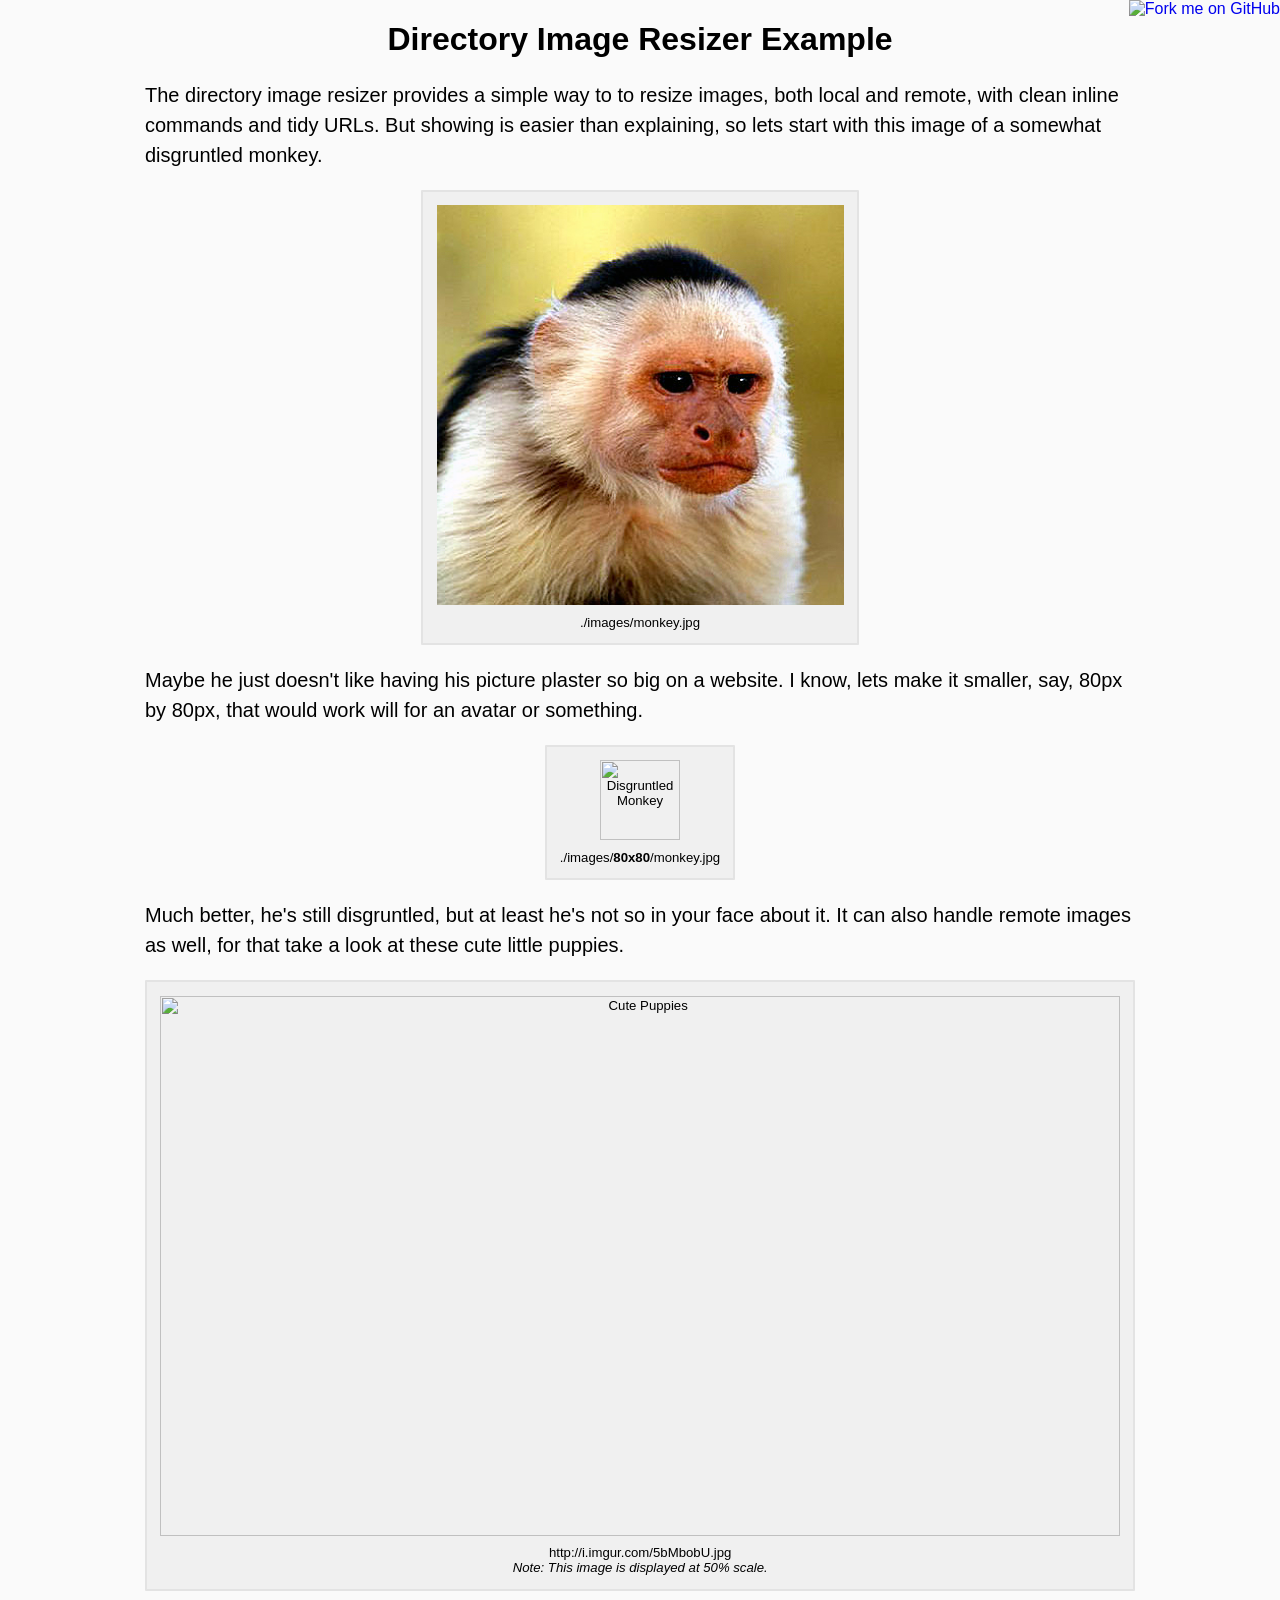
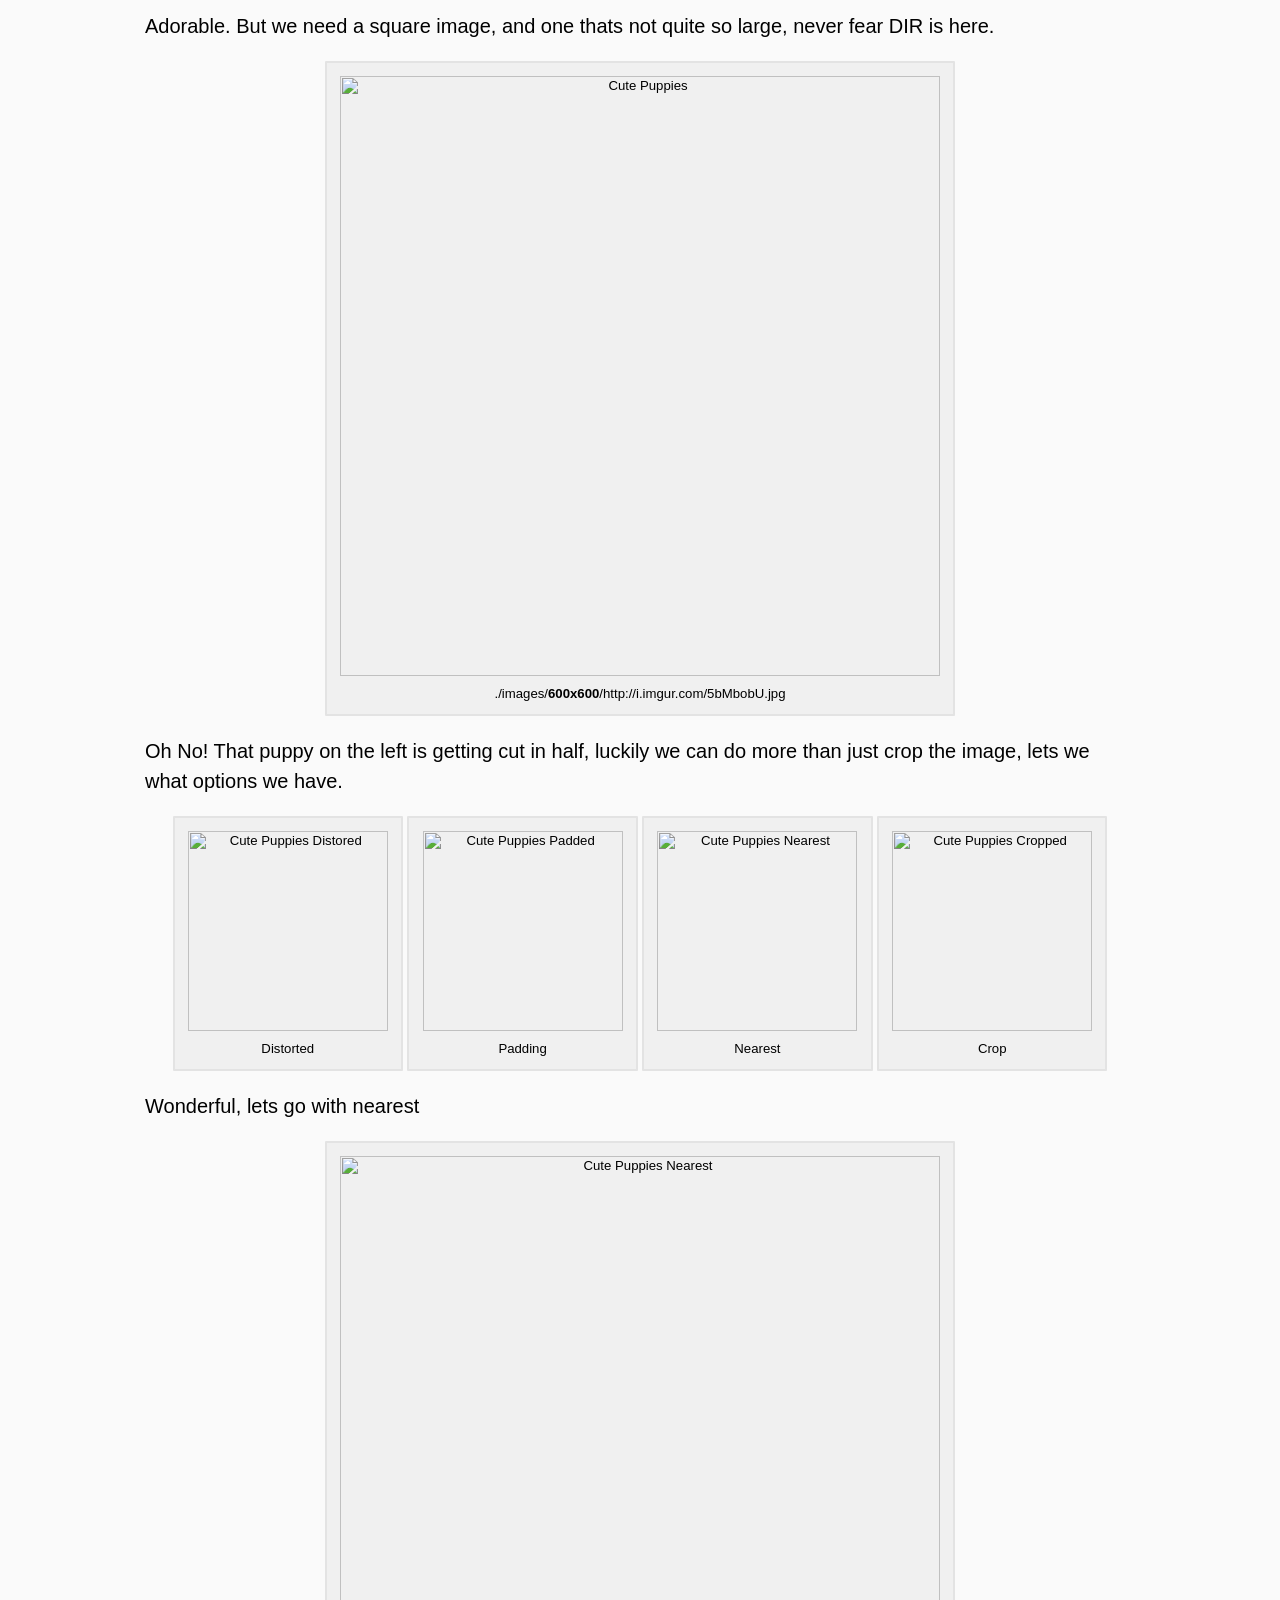
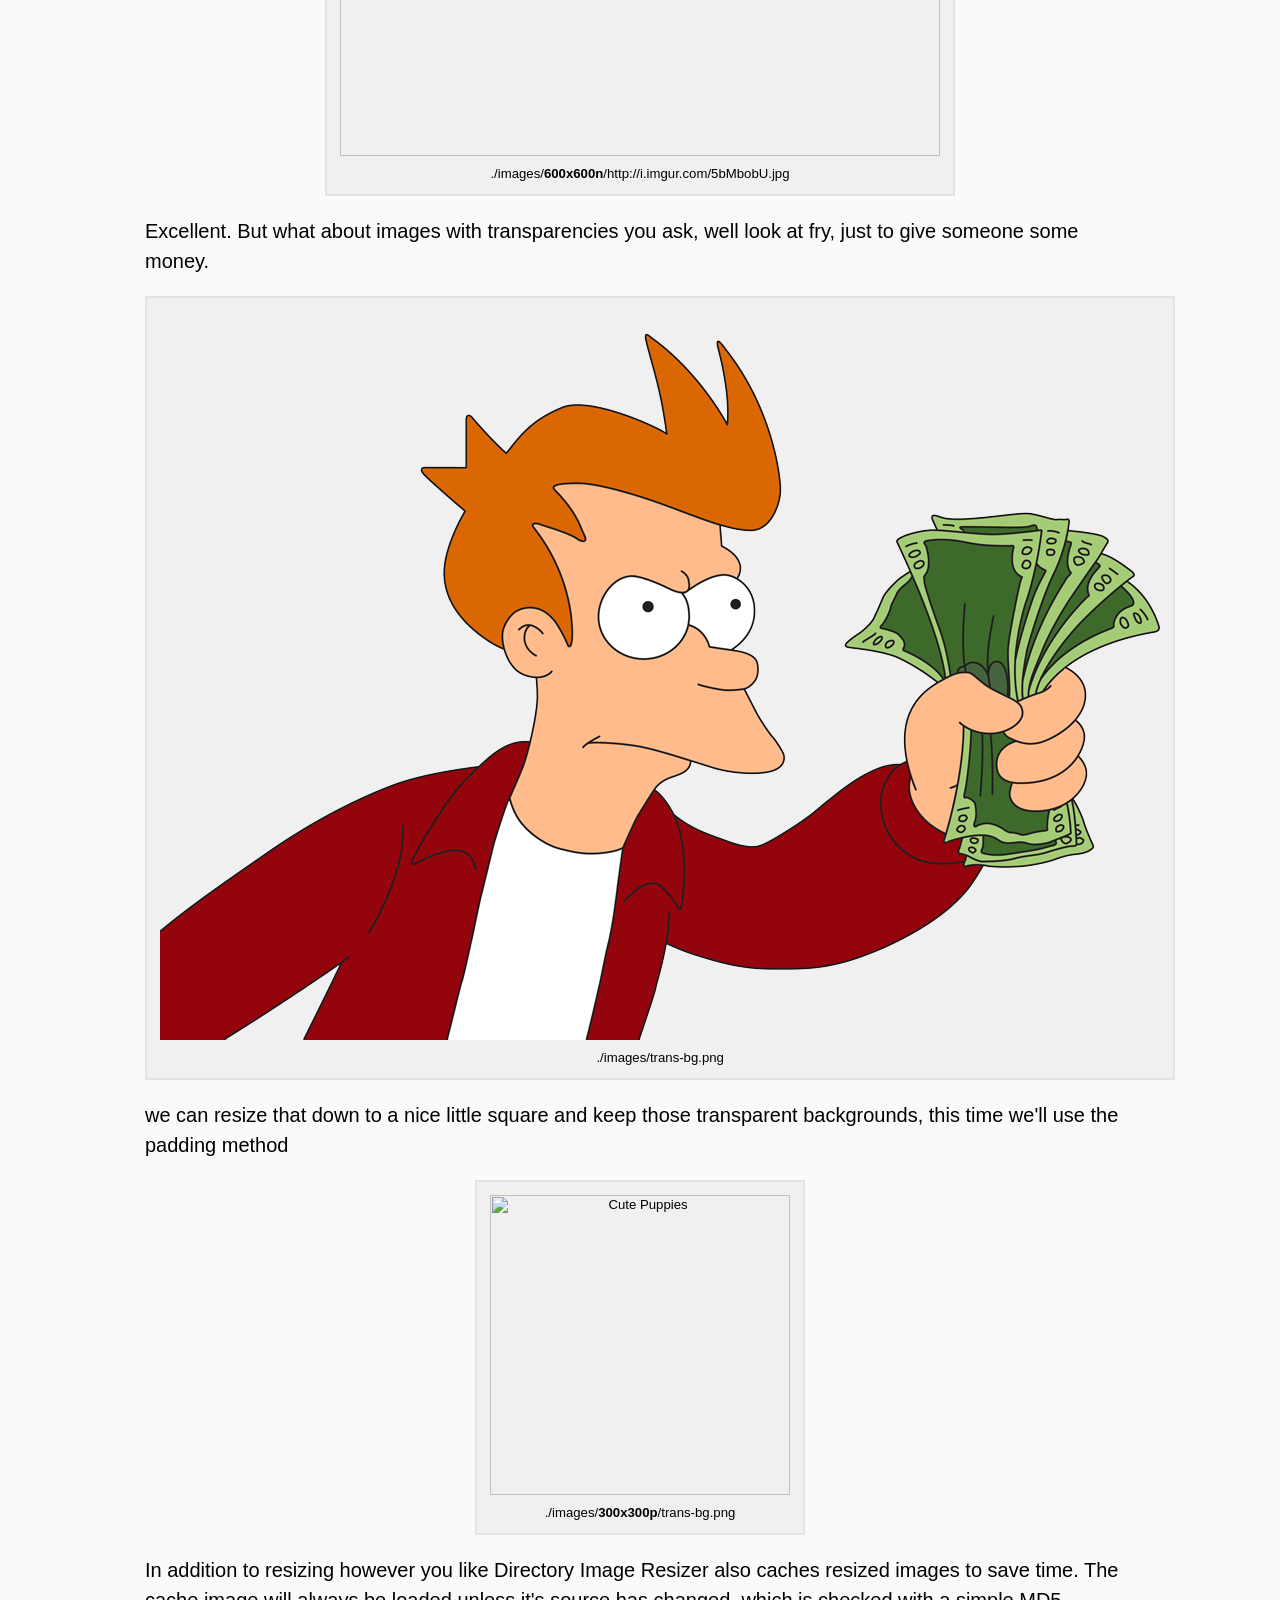
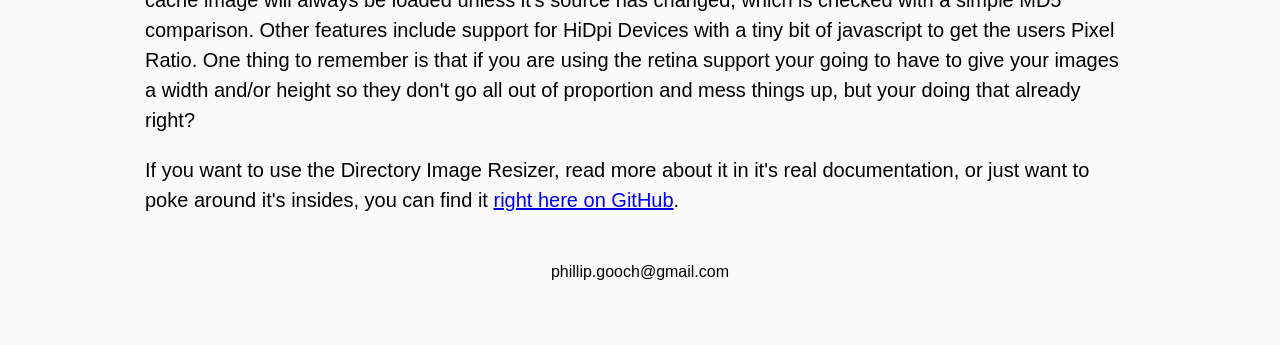
==== example/index.html @ 7664ca9b "Reorganized project and updated/clarified readme." ====
<html>
<head>
	<title>Directory Image Resizer</title>
	<script type="text/javascript" src="./div.js"></script>
	<link rel="stylesheet" href="./example.css" />
</head>
<body>
	<div class="wrap">
		<h1>Directory Image Resizer Example</h1>
		<p>The directory image resizer provides a simple way to to resize images, both local and remote, with clean inline commands and tidy URLs. But showing is easier than explaining, so lets start with this image of a somewhat disgruntled monkey.</p>
		<div class="image">
			<img src="./images/monkey.jpg" alt="Disgruntled Monkey" width="407px" height="400px" />
			<a href="./images/monkey.jpg">./images/monkey.jpg</a>
		</div>
		<p>Maybe he just doesn't like having his picture plaster so big on a website. I know, lets make it smaller, say, 80px by 80px, that would work will for an avatar or something.</p>
		<div class="image">
			<img src="./images/80x80/monkey.jpg" alt="Disgruntled Monkey" width="80px" height="80px" />
			<a href="./images/80x80/monkey.jpg">./images/<span>80x80</span>/monkey.jpg</a>
		</div>
		<p>Much better, he's still disgruntled, but at least he's not so in your face about it. It can also handle remote images as well, for that take a look at these cute little puppies.</p>
		<div class="image">
			<img src="http://i.imgur.com/5bMbobU.jpg" alt="Cute Puppies" width="960px" height="540px" />
			<a href="http://i.imgur.com/5bMbobU.jpg">http://i.imgur.com/5bMbobU.jpg</a><br/>
			<i>Note: This image is displayed at 50% scale.</i>
		</div>
		<p>Adorable. But we need a square image, and one thats not quite so large, never fear DIR is here.</p>
		<div class="image">
			<img src="./images/600x600/http://i.imgur.com/5bMbobU.jpg" alt="Cute Puppies" width="600px" height="600px" />
			<a href="./images/600x600/http://i.imgur.com/5bMbobU.jpg">./images/<span>600x600</span>/http://i.imgur.com/5bMbobU.jpg</a>
		</div>
		<p>Oh No! That puppy on the left is getting cut in half, luckily we can do more than just crop the image, lets we what options we have.</p>
		<div class="type">
			<div class="image">
				<img src="./images/200x200d/http://i.imgur.com/5bMbobU.jpg" alt="Cute Puppies Distored" width="200px" height="200px" />
				Distorted
			</div>
			<div class="image">
				<img src="./images/200x200p/http://i.imgur.com/5bMbobU.jpg" alt="Cute Puppies Padded" width="200px" height="200px" />
				Padding
			</div>
			<div class="image">
				<img src="./images/200x200n/http://i.imgur.com/5bMbobU.jpg" alt="Cute Puppies Nearest" width="200px"/>
				Nearest
			</div>
			<div class="image">
				<img src="./images/200x200c/http://i.imgur.com/5bMbobU.jpg" alt="Cute Puppies Cropped" width="200px" height="200px" />
				Crop
			</div>
		</div>
		<p>Wonderful, lets go with nearest<p>
		<div class="image">
			<img src="./images/600x600n/http://i.imgur.com/5bMbobU.jpg" alt="Cute Puppies Nearest" width="600px"/>
			<a href="./images/600x600n/http://i.imgur.com/5bMbobU.jpg">./images/<span>600x600n</span>/http://i.imgur.com/5bMbobU.jpg</a>
		</div>
		<p>Excellent. But what about images with transparencies you ask, well look at fry, just to give someone some money.</p>
		<div class="image">
			<img src="./images/trans-bg.png" alt="Take Fry's Money" width="1000px" />
			<a href="./images/trans-bg.png">./images/trans-bg.png</a>
		</div>
		<p>we can resize that down to a nice little square and keep those transparent backgrounds, this time we'll use the padding method<p>
		<div class="image">
			<img src="./images/300x300p/trans-bg.png" alt="Cute Puppies" width="300px" height="300px" />
			<a href="./images/300x300p/trans-bg.png">./images/<span>300x300p</span>/trans-bg.png</a>
		</div>
		<p>In addition to resizing however you like Directory Image Resizer also caches resized images to save time. The cache image will always be loaded unless it's source has changed, which is checked with a simple MD5 comparison. Other features include support for HiDpi Devices with a tiny bit of javascript to get the users Pixel Ratio. One thing to remember is that if you are using the retina support your going to have to give your images a width and/or height so they don't go all out of proportion and mess things up, but your doing that already right?</p>
		<p>If you want to use the Directory Image Resizer, read more about it in it's real documentation, or just want to poke around it's insides, you can find it <a href="https://github.com/pgooch/dir" target="_blank">right here on GitHub</a>.</p>
		<div class="footer">
			<a href="mailto:phillip.gooch@gmail.com">phillip.gooch@gmail.com</a>
		</div>
	</div>
	<a href="https://github.com/pgooch/dir" class="github"><img src="https://github-camo.global.ssl.fastly.net/a6677b08c955af8400f44c6298f40e7d19cc5b2d/68747470733a2f2f73332e616d617a6f6e6177732e636f6d2f6769746875622f726962626f6e732f666f726b6d655f72696768745f677261795f3664366436642e706e67" alt="Fork me on GitHub" data-canonical-src="https://s3.amazonaws.com/github/ribbons/forkme_right_gray_6d6d6d.png"></a>
</body>
</html>
---- example/example.css ----
body,html{
	padding:0;
	margin:0;
	background-color:#fafafa;
	font-family:"Helvetica Neue", Helvetica;
	font-weight:200;
	text-align: center
}
div.wrap{
	width:990px;
	display:inline-block;
}
p{
	text-align: left;
	font-size:1.25em;
	line-height: 1.5
}
div.image{
	font-size:.825em;
	border:2px solid #e3e3e3;
	border-radius:1px;
	background: #f0f0f0;
	padding:1em;
	display:inline-block;
	text-align: center;
	vertical-align: middle;
}
img{
	display:block;
	margin-left:auto;
	margin-right:auto;
	margin-bottom:.75em;
}
div.image a{
	text-decoration: none;
	color:black;
}
div.image a span{
	font-weight: bold;
}
a.github img{
	position:fixed;
	top:0;
	right:0;
}
.footer{
	margin-top:3em;
	margin-bottom:4em;
}
.footer a{
	text-decoration: none;
	color:black;
}
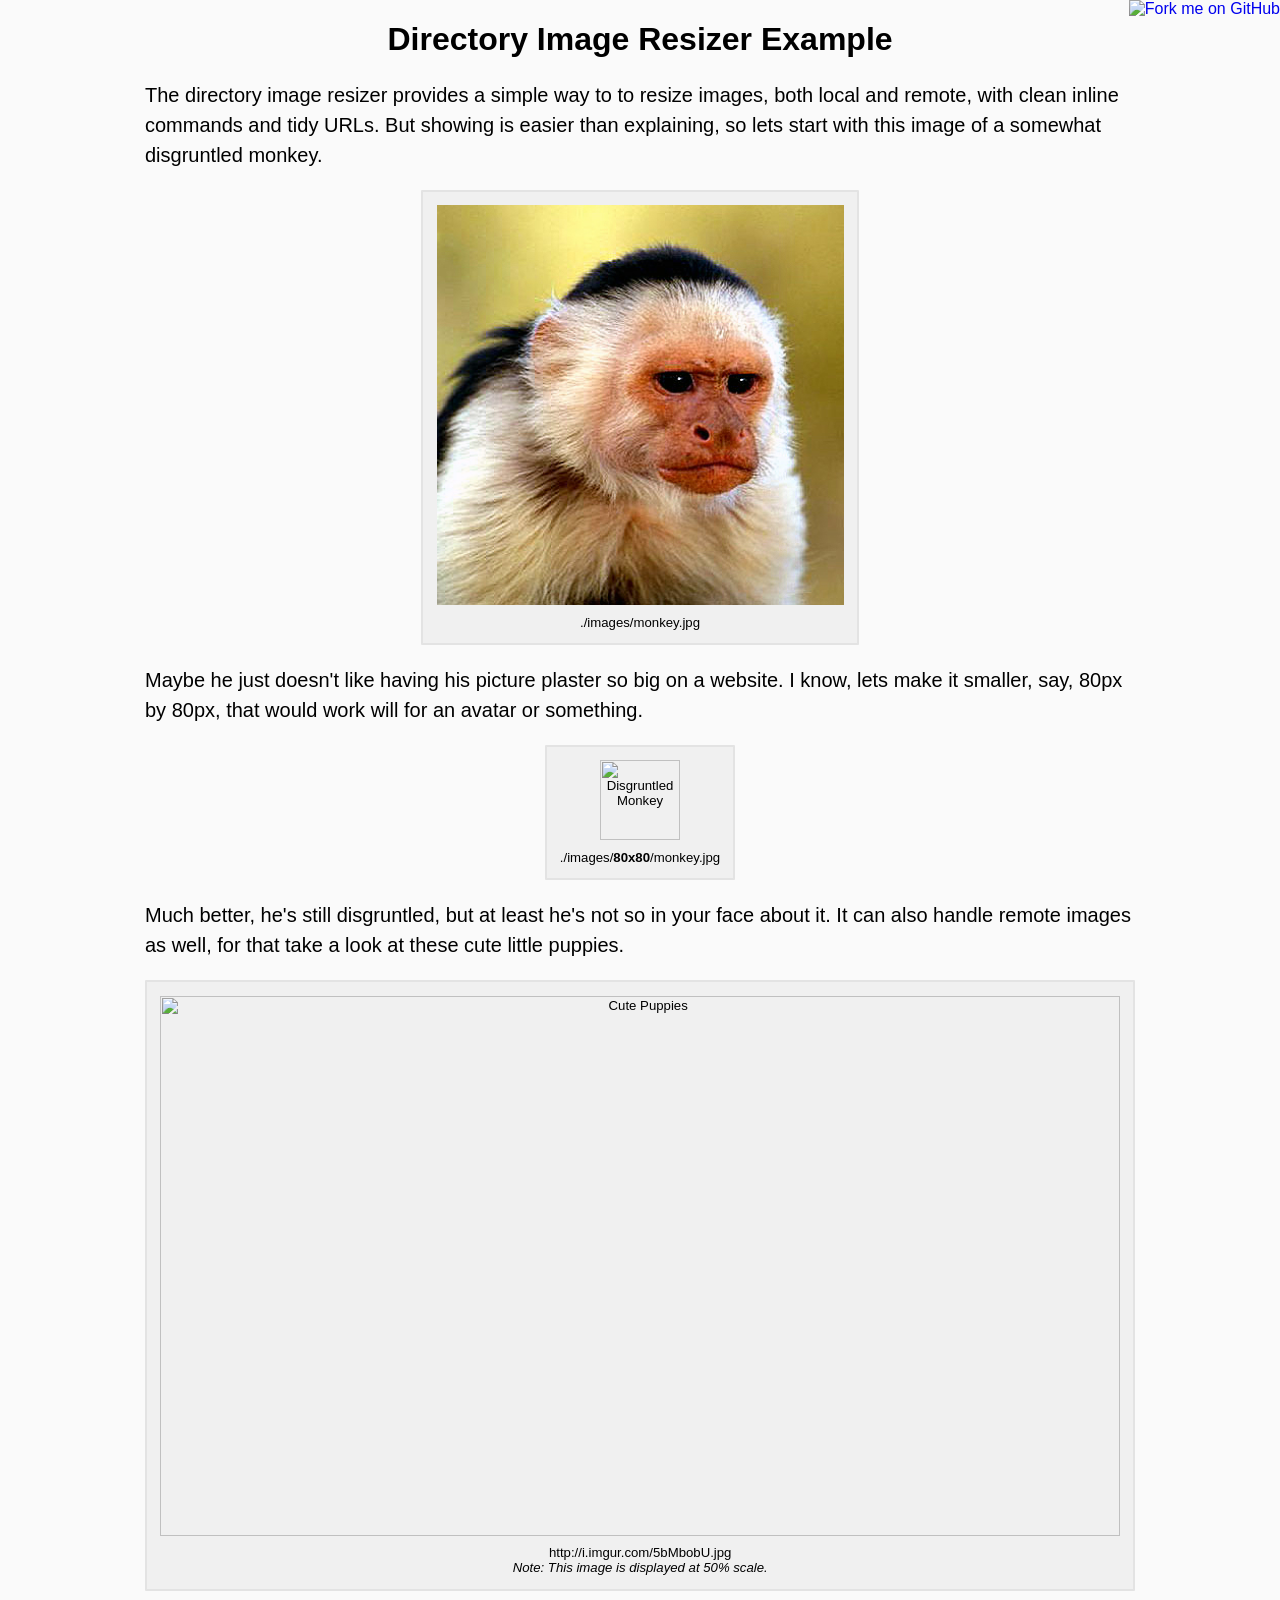
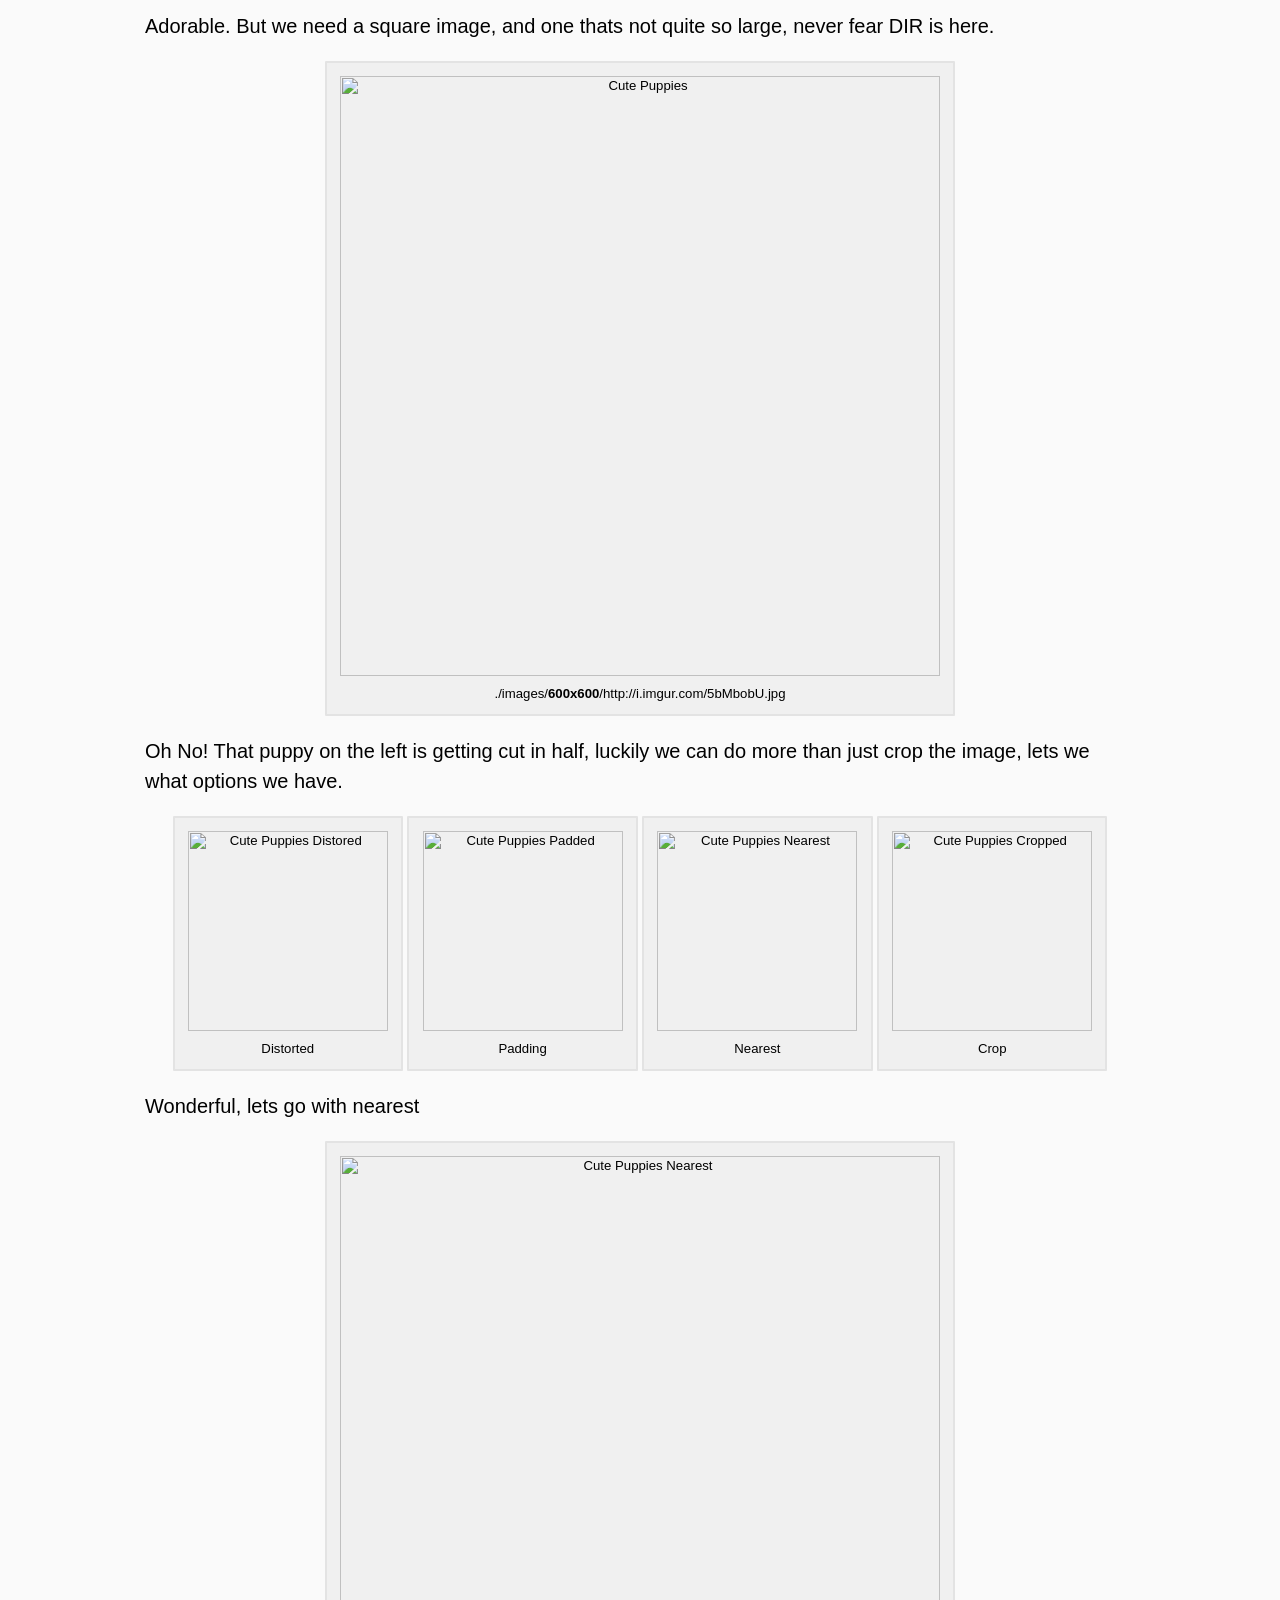
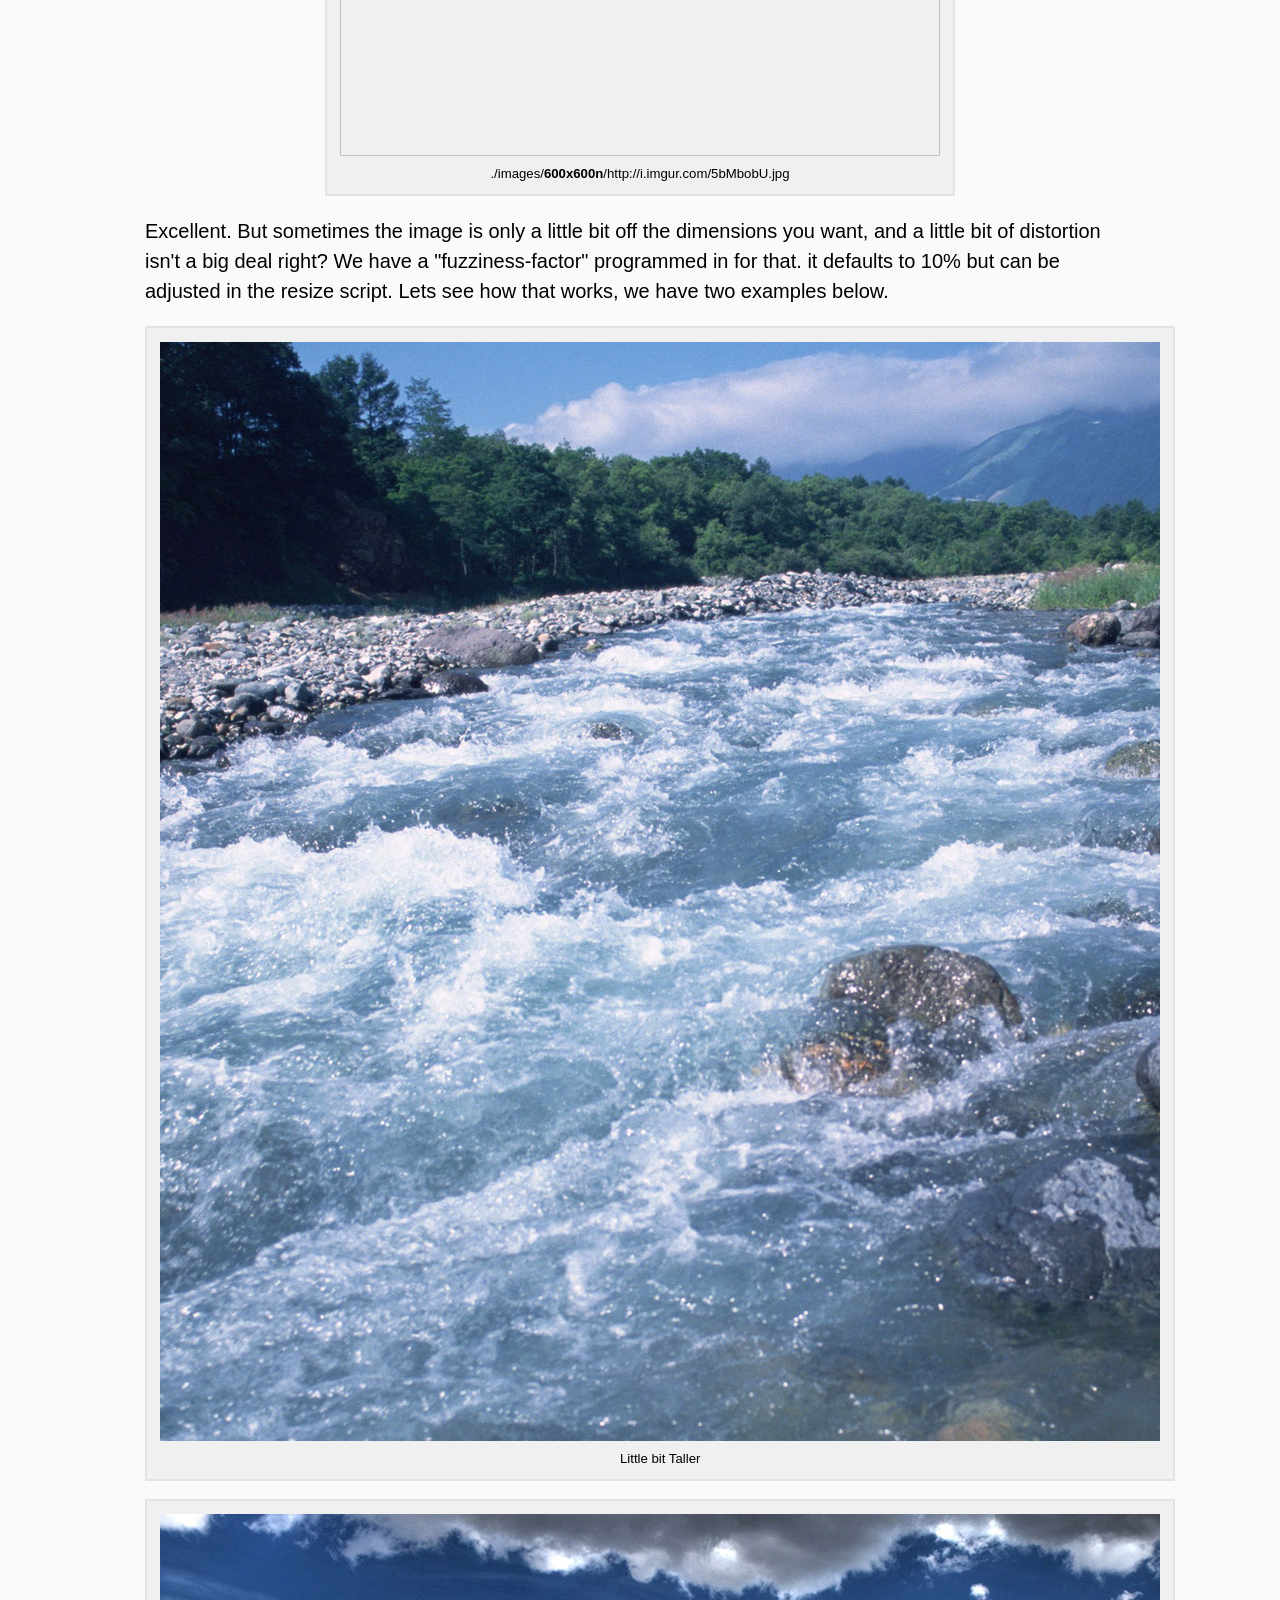
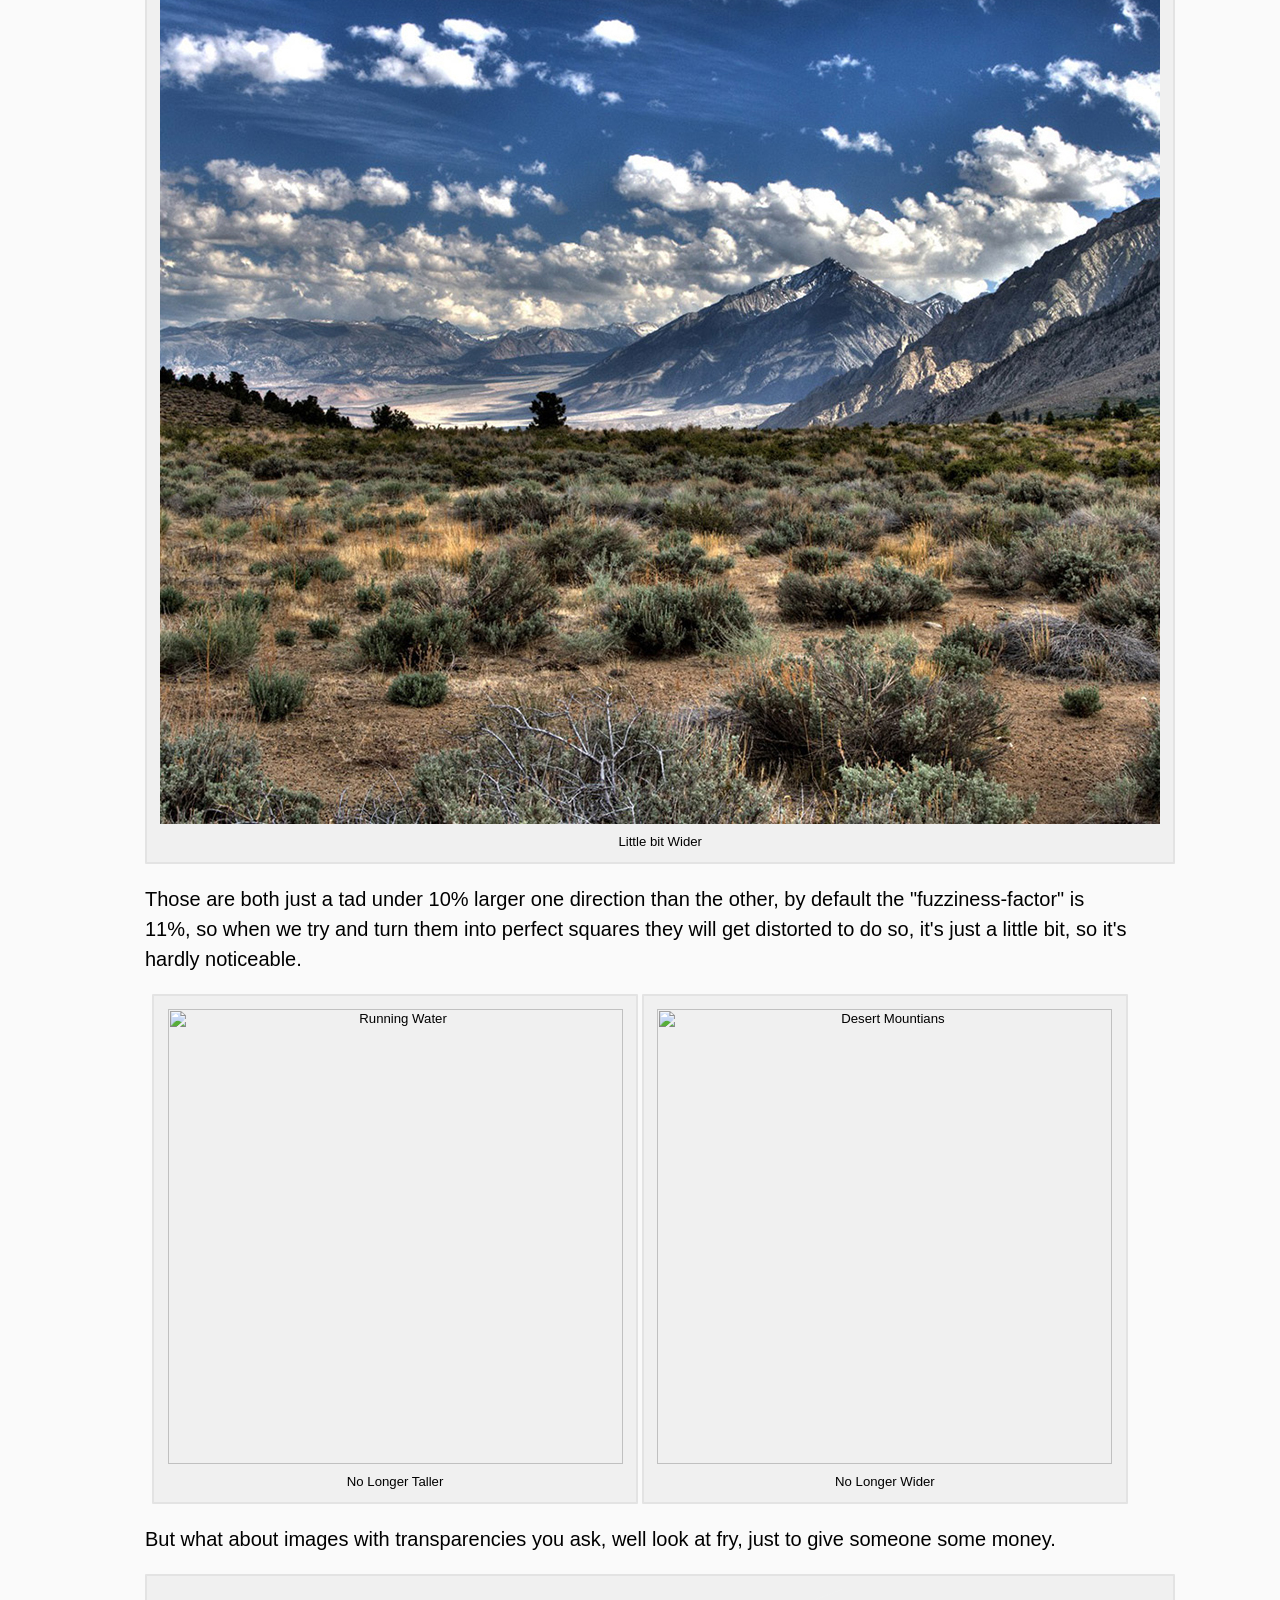
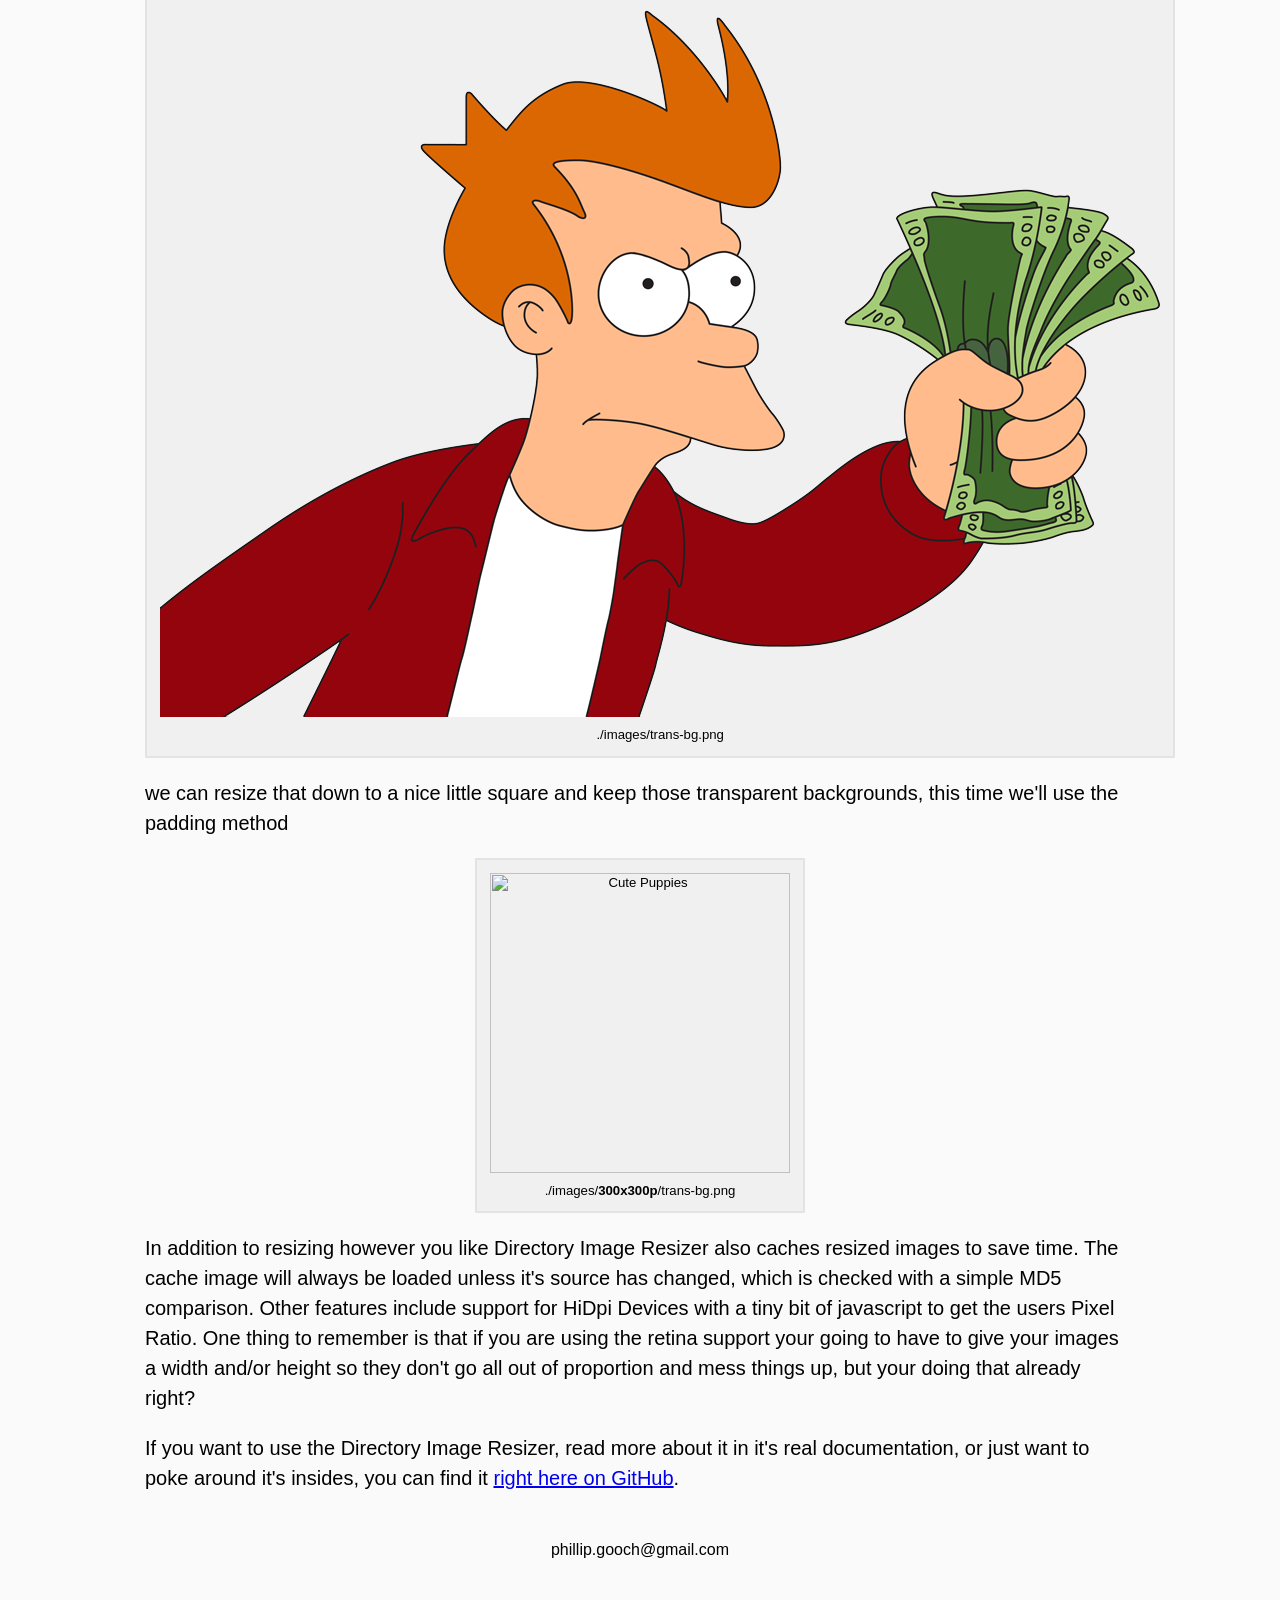
==== commit c897ff62: "1.2.2 Adds a resize_fuziness_factor option to allow for slight distortion when resizing as well and " ====
--- a/example/index.html
+++ b/example/index.html
@@ -1,7 +1,7 @@
 <html>
 <head>
 	<title>Directory Image Resizer</title>
-	<script type="text/javascript" src="./div.js"></script>
+	<script type="text/javascript" src="./dir.js"></script>
 	<link rel="stylesheet" href="./example.css" />
 </head>
 <body>
@@ -52,7 +52,28 @@
 			<img src="./images/600x600n/http://i.imgur.com/5bMbobU.jpg" alt="Cute Puppies Nearest" width="600px"/>
 			<a href="./images/600x600n/http://i.imgur.com/5bMbobU.jpg">./images/<span>600x600n</span>/http://i.imgur.com/5bMbobU.jpg</a>
 		</div>
-		<p>Excellent. But what about images with transparencies you ask, well look at fry, just to give someone some money.</p>
+		<p>Excellent. But sometimes the image is only a little bit off the dimensions you want, and a little bit of distortion isn't a big deal right? We have a "fuzziness-factor" programmed in for that. it defaults to 10% but can be adjusted in the resize script. Lets see how that works, we have two examples below.</p>
+		<div class="image">
+			<img src="./images/little-bit-taller.jpg" alt="Running Water"/>
+			Little bit Taller
+		</div>
+		<br/><br/>
+		<div class="image">
+			<img src="./images/little-bit-wider.jpg" alt="Desert Mountians"/>
+			Little bit Wider
+		</div>
+		<p>Those are both just a tad under 10% larger one direction than the other, by default the "fuzziness-factor" is 11%, so when we try and turn them into perfect squares they will get distorted to do so, it's just a little bit, so it's hardly noticeable.</p>
+		<div class="type">
+			<div class="image">
+				<img src="./images/455x455/little-bit-taller.jpg" alt="Running Water" width="455px" height="455px" />
+				No Longer Taller
+			</div>
+			<div class="image">
+				<img src="./images/455x455/little-bit-wider.jpg" alt="Desert Mountians" width="455px" height="455px" />
+				No Longer Wider
+			</div>
+		</div>
+		<p>But what about images with transparencies you ask, well look at fry, just to give someone some money.</p>
 		<div class="image">
 			<img src="./images/trans-bg.png" alt="Take Fry's Money" width="1000px" />
 			<a href="./images/trans-bg.png">./images/trans-bg.png</a>
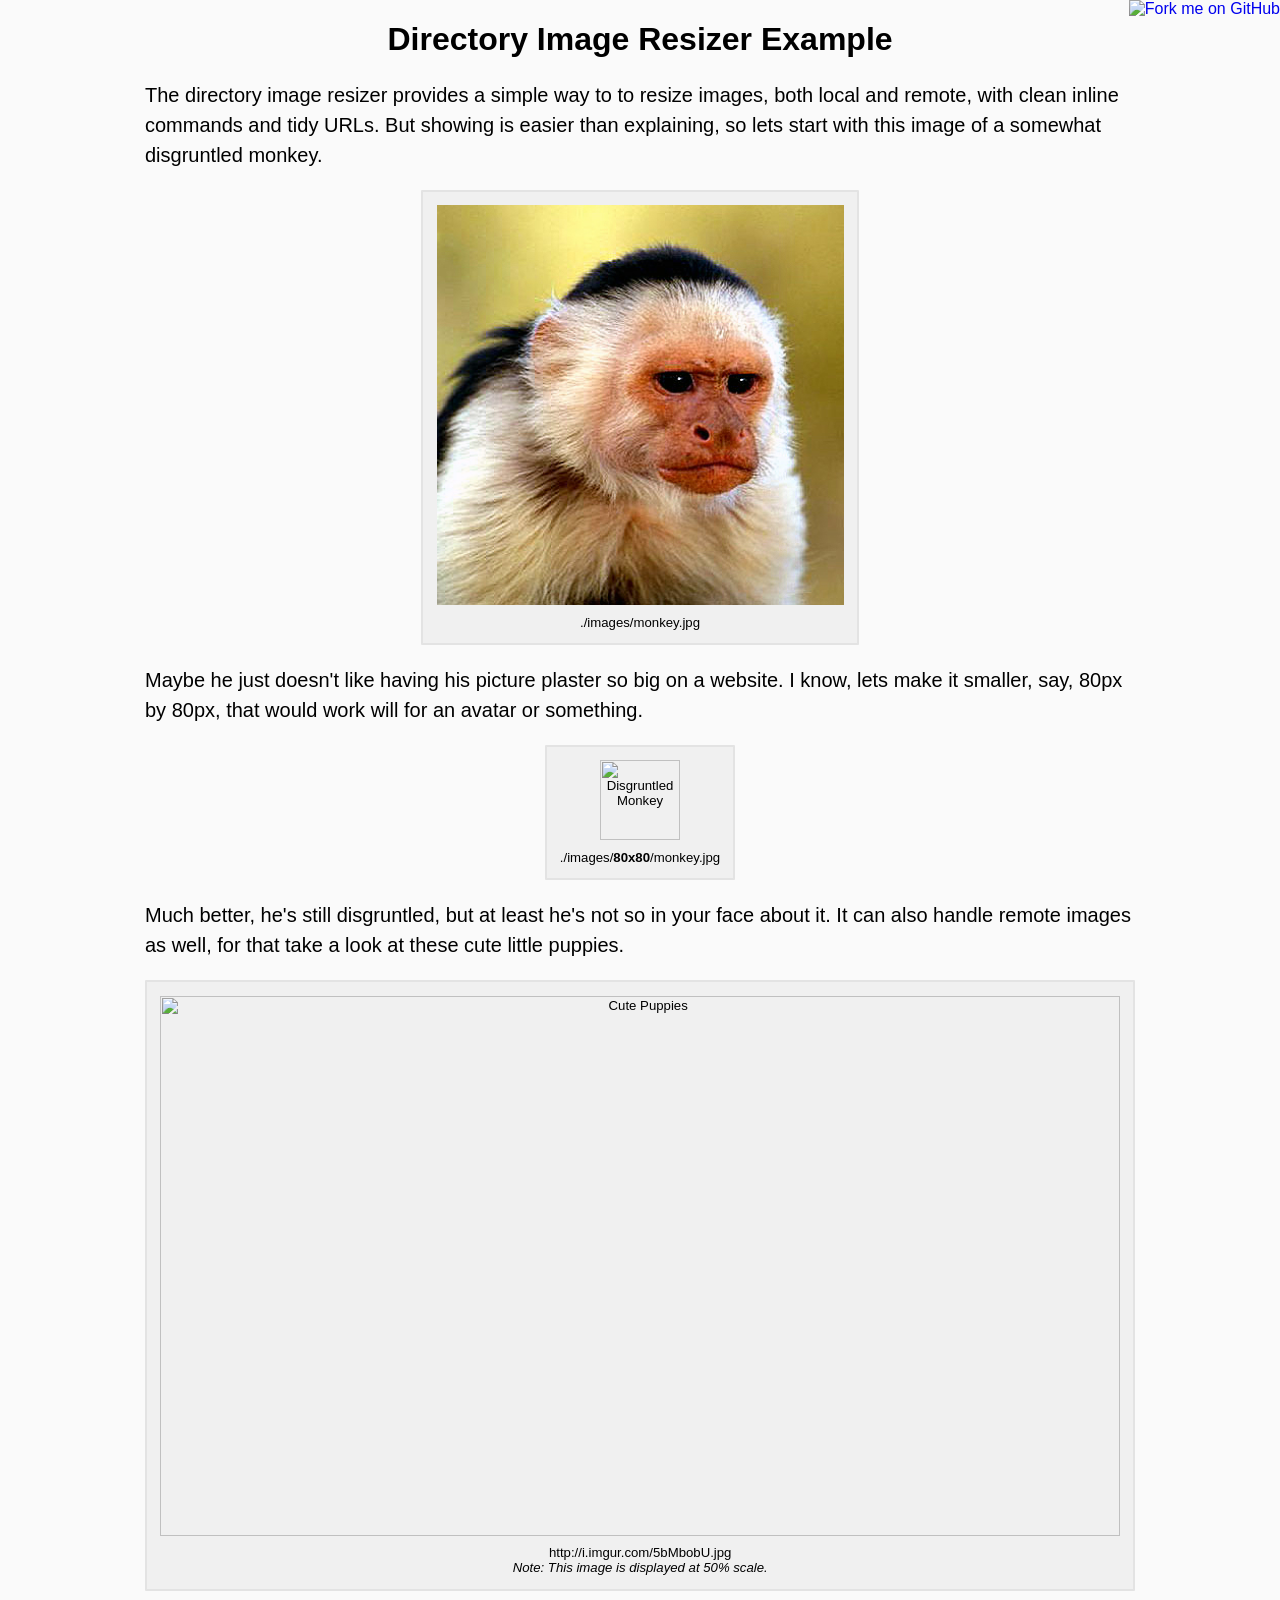
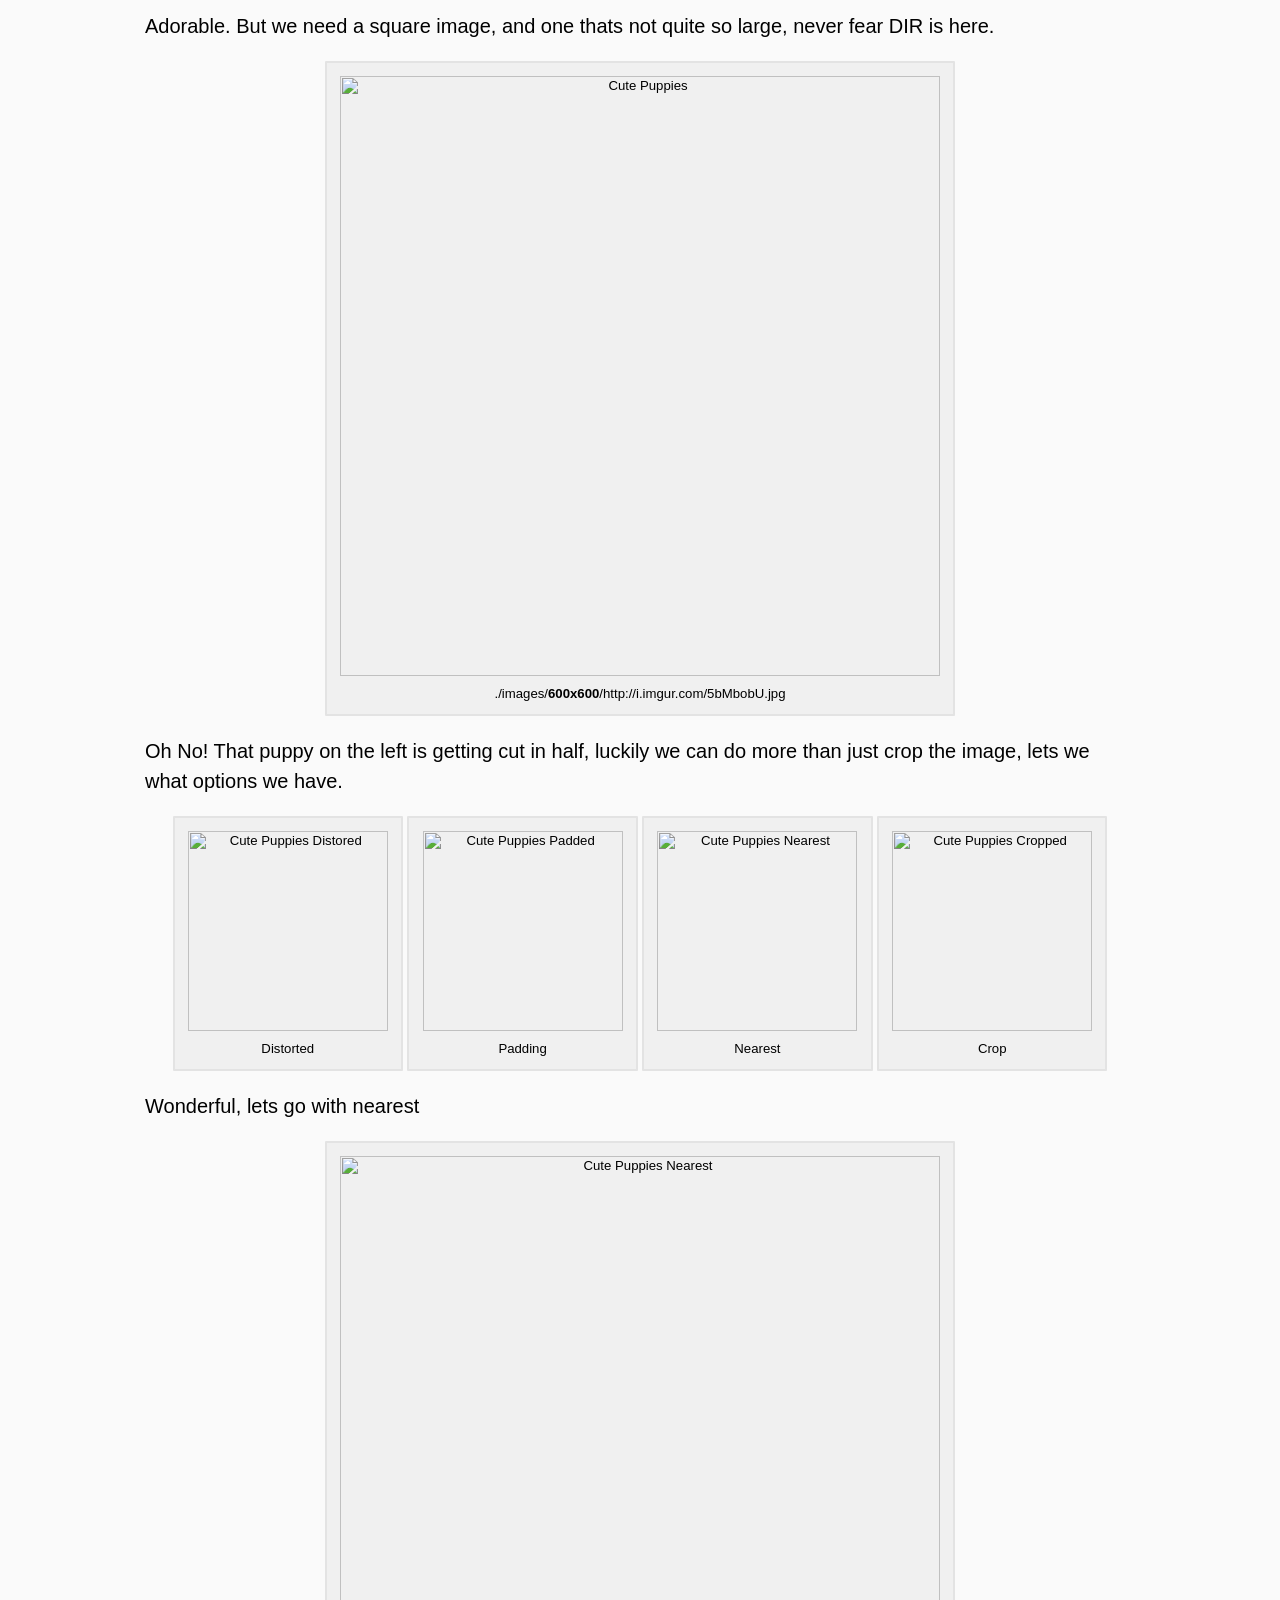
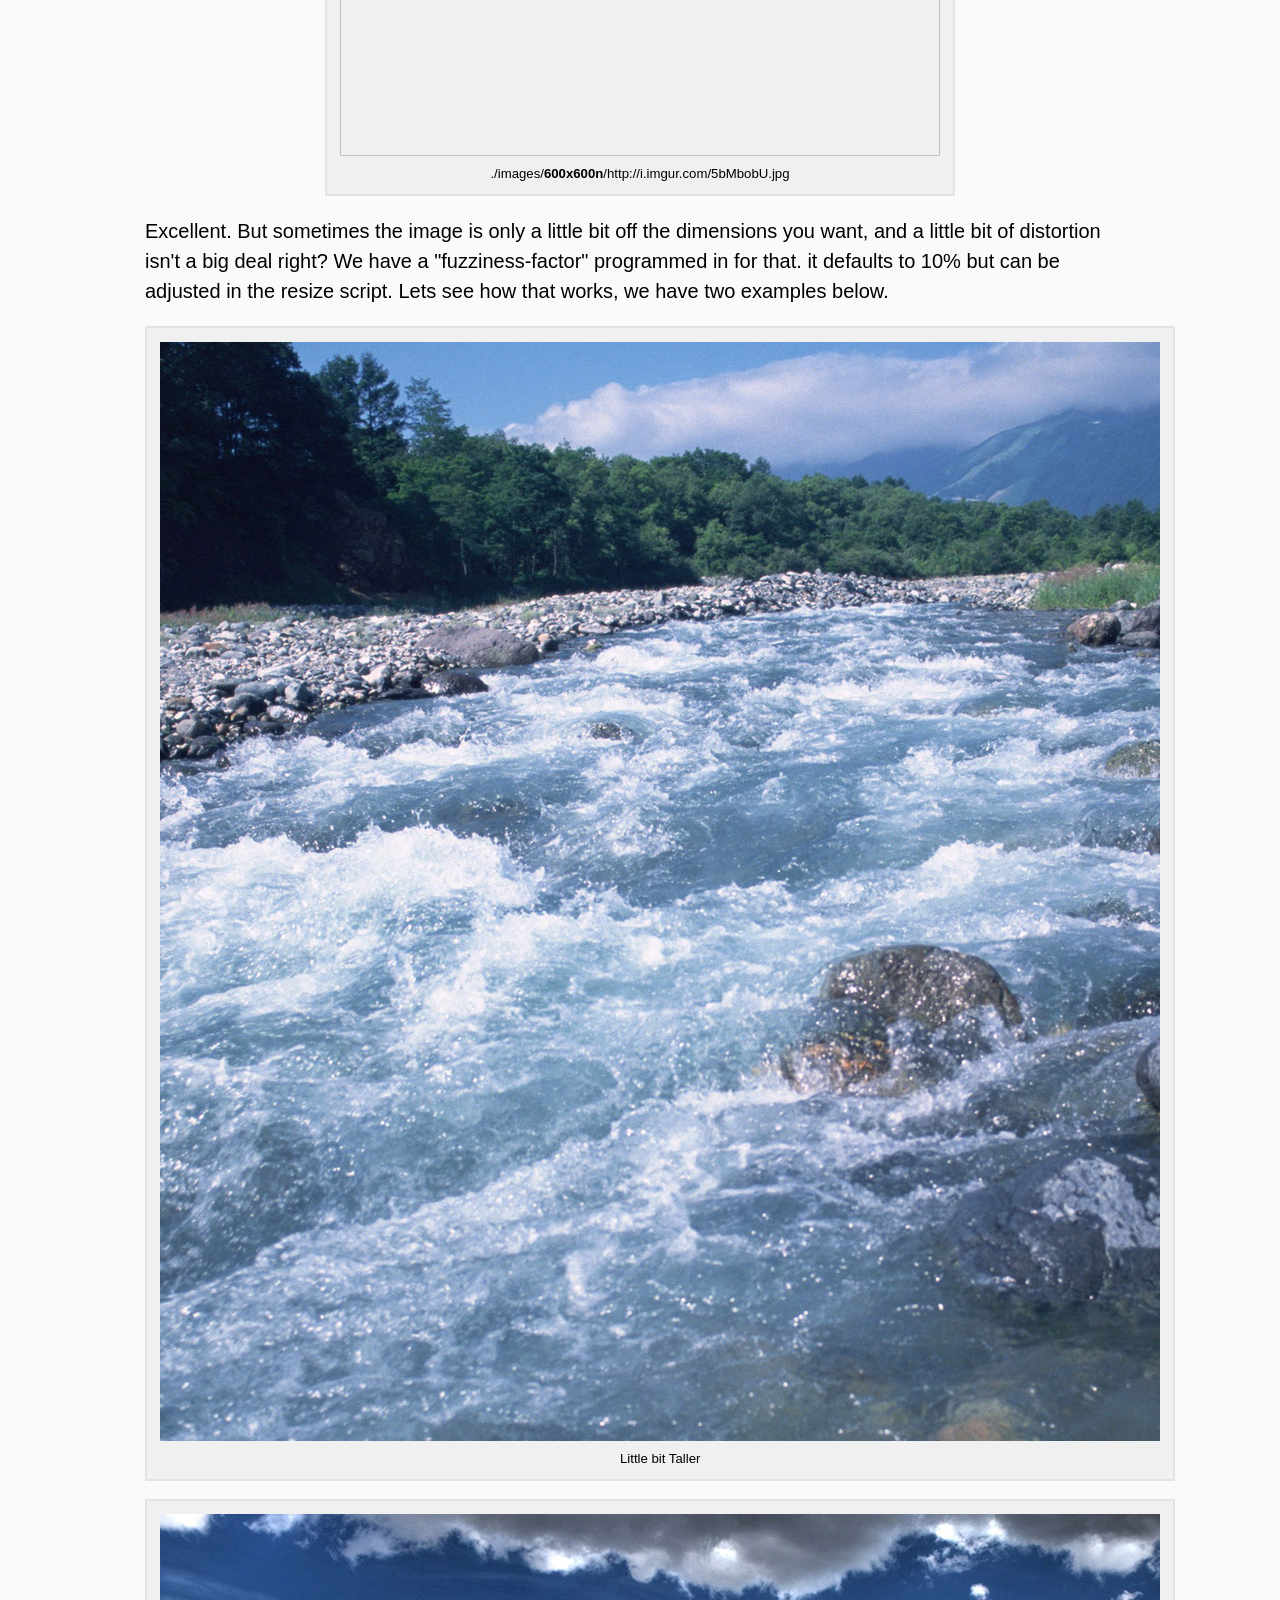
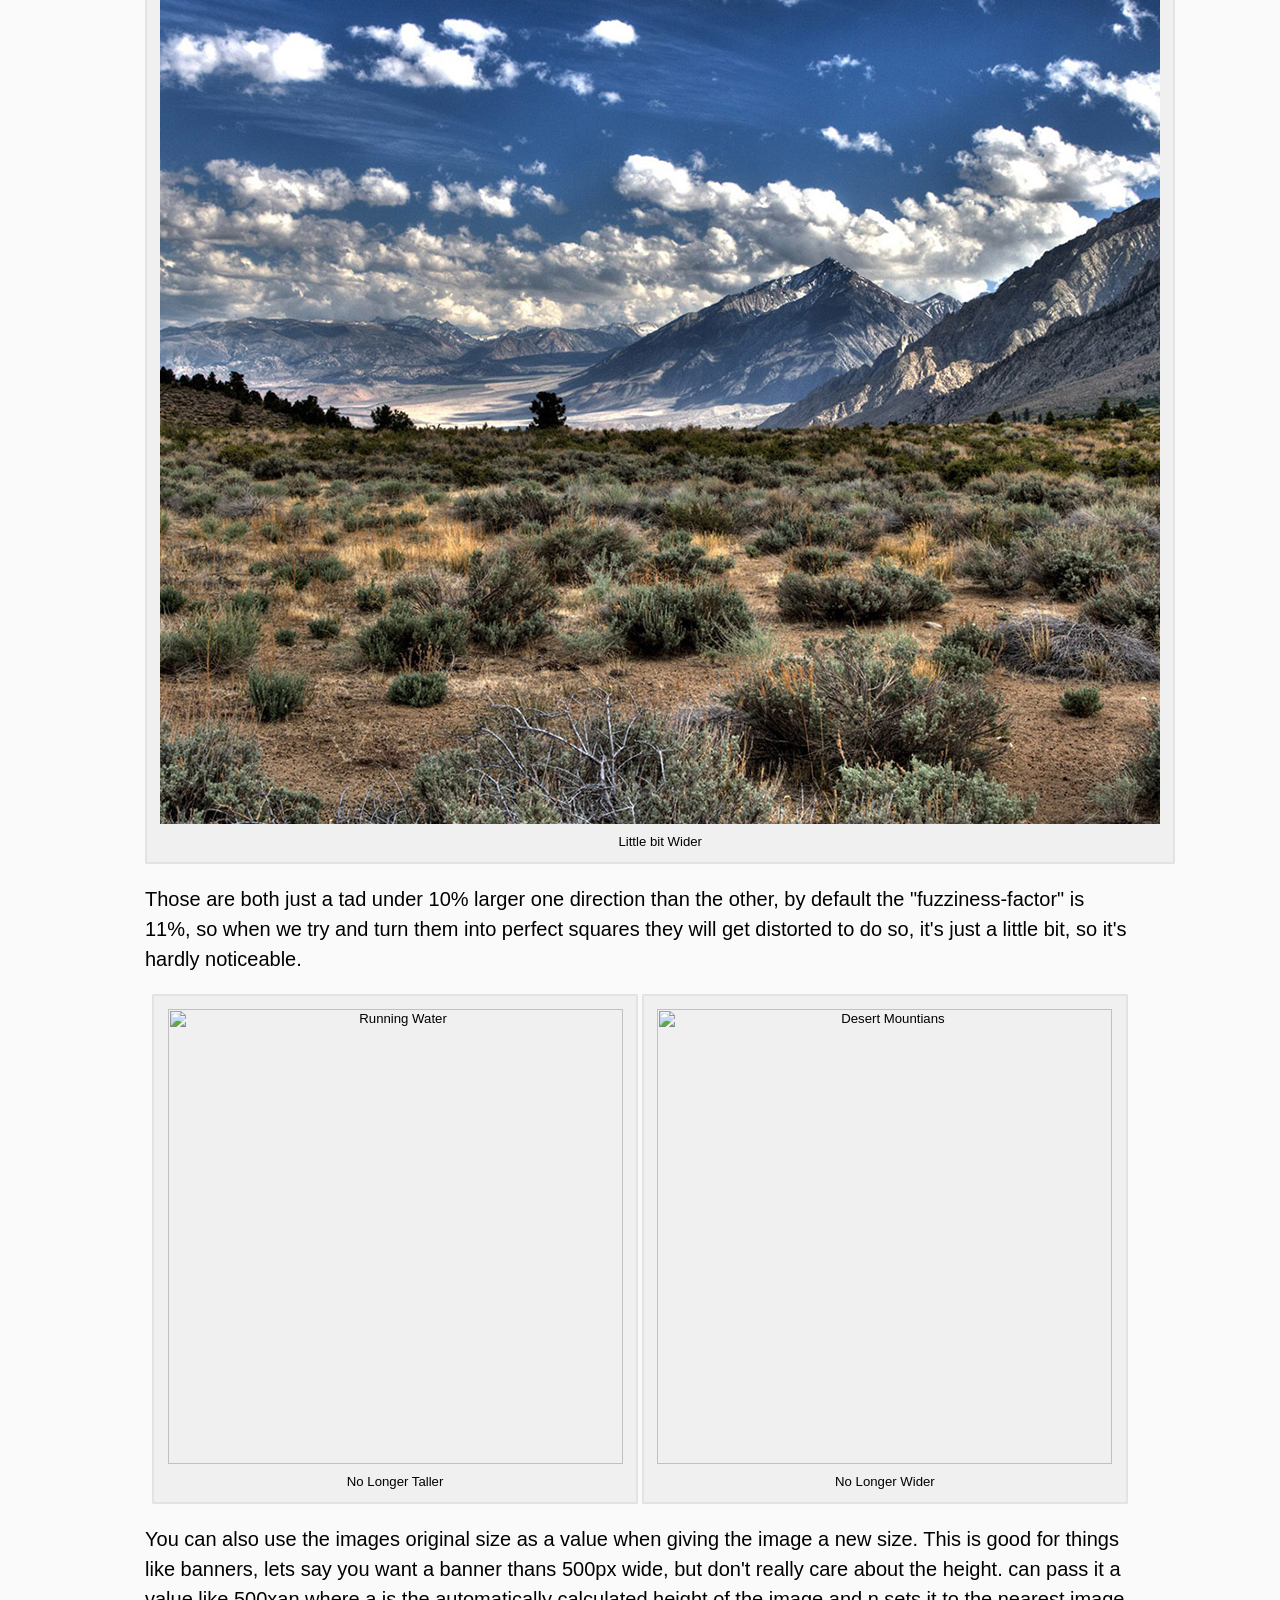
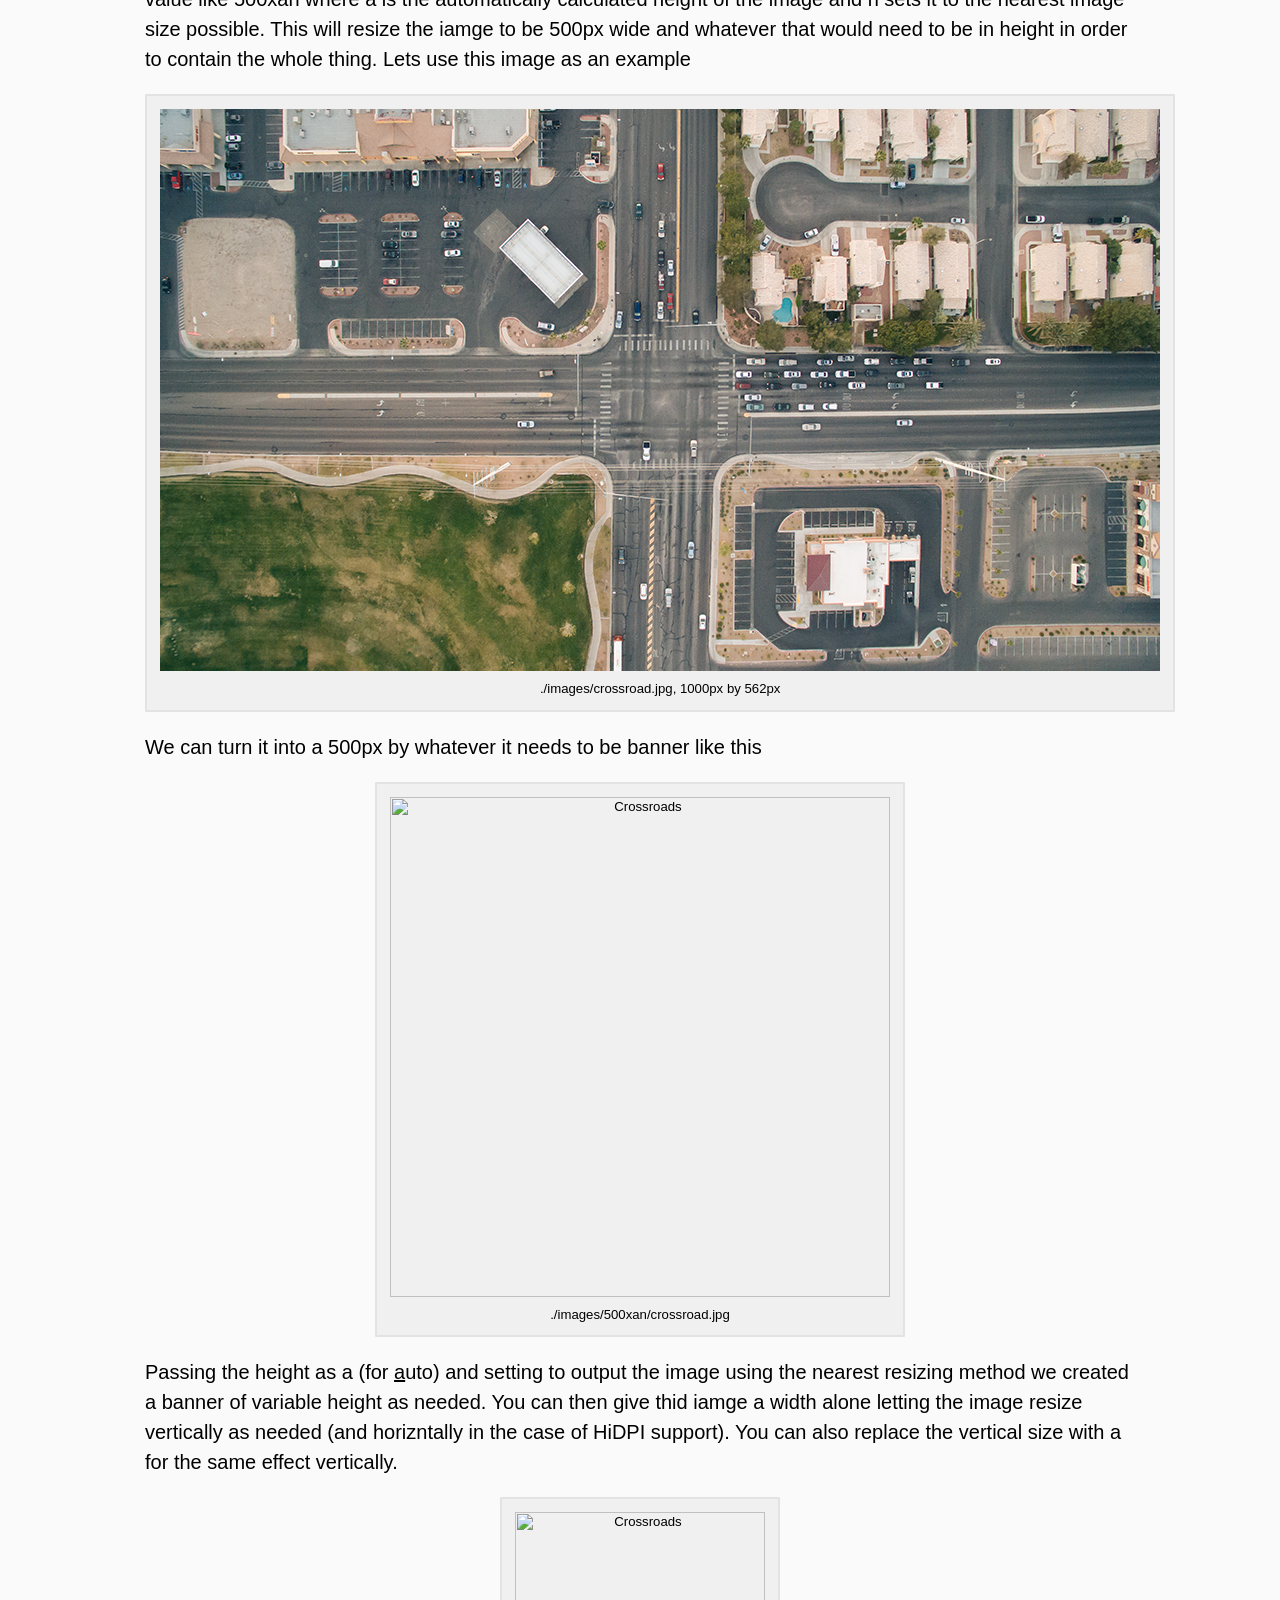
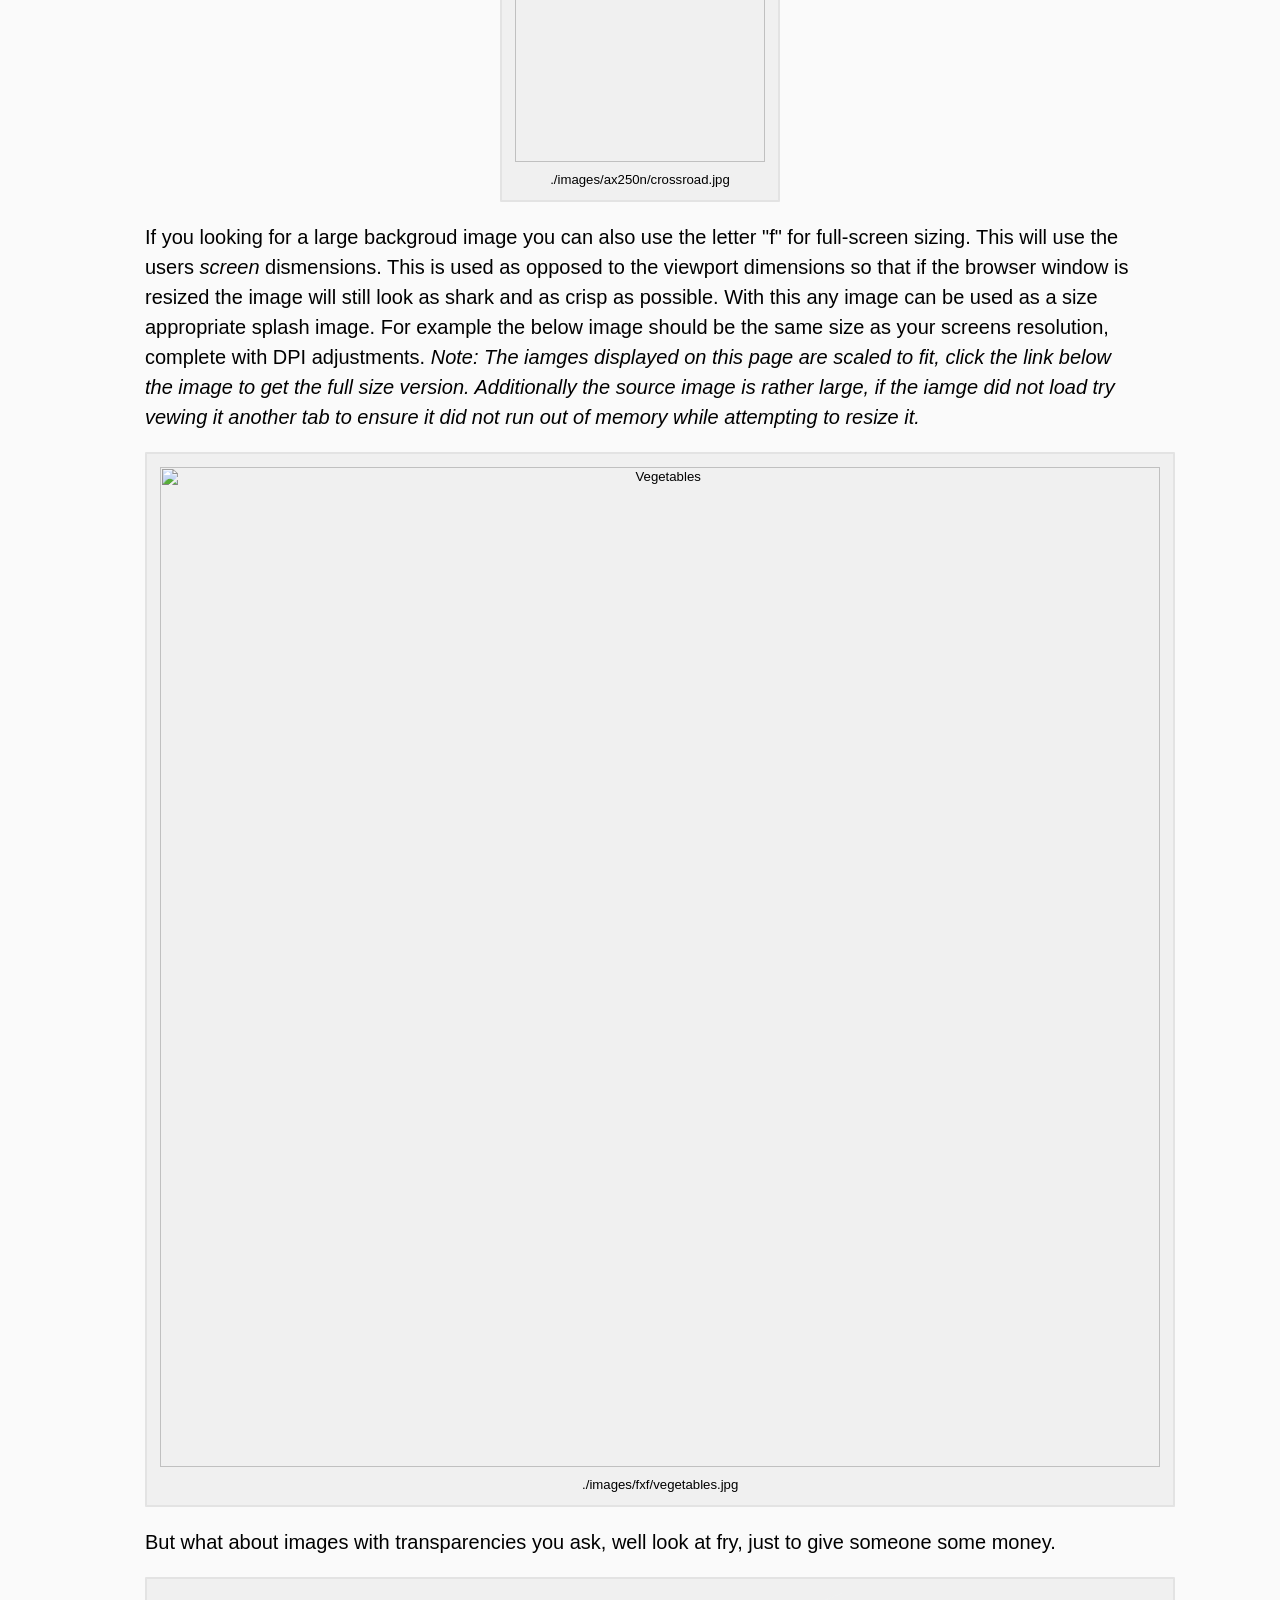
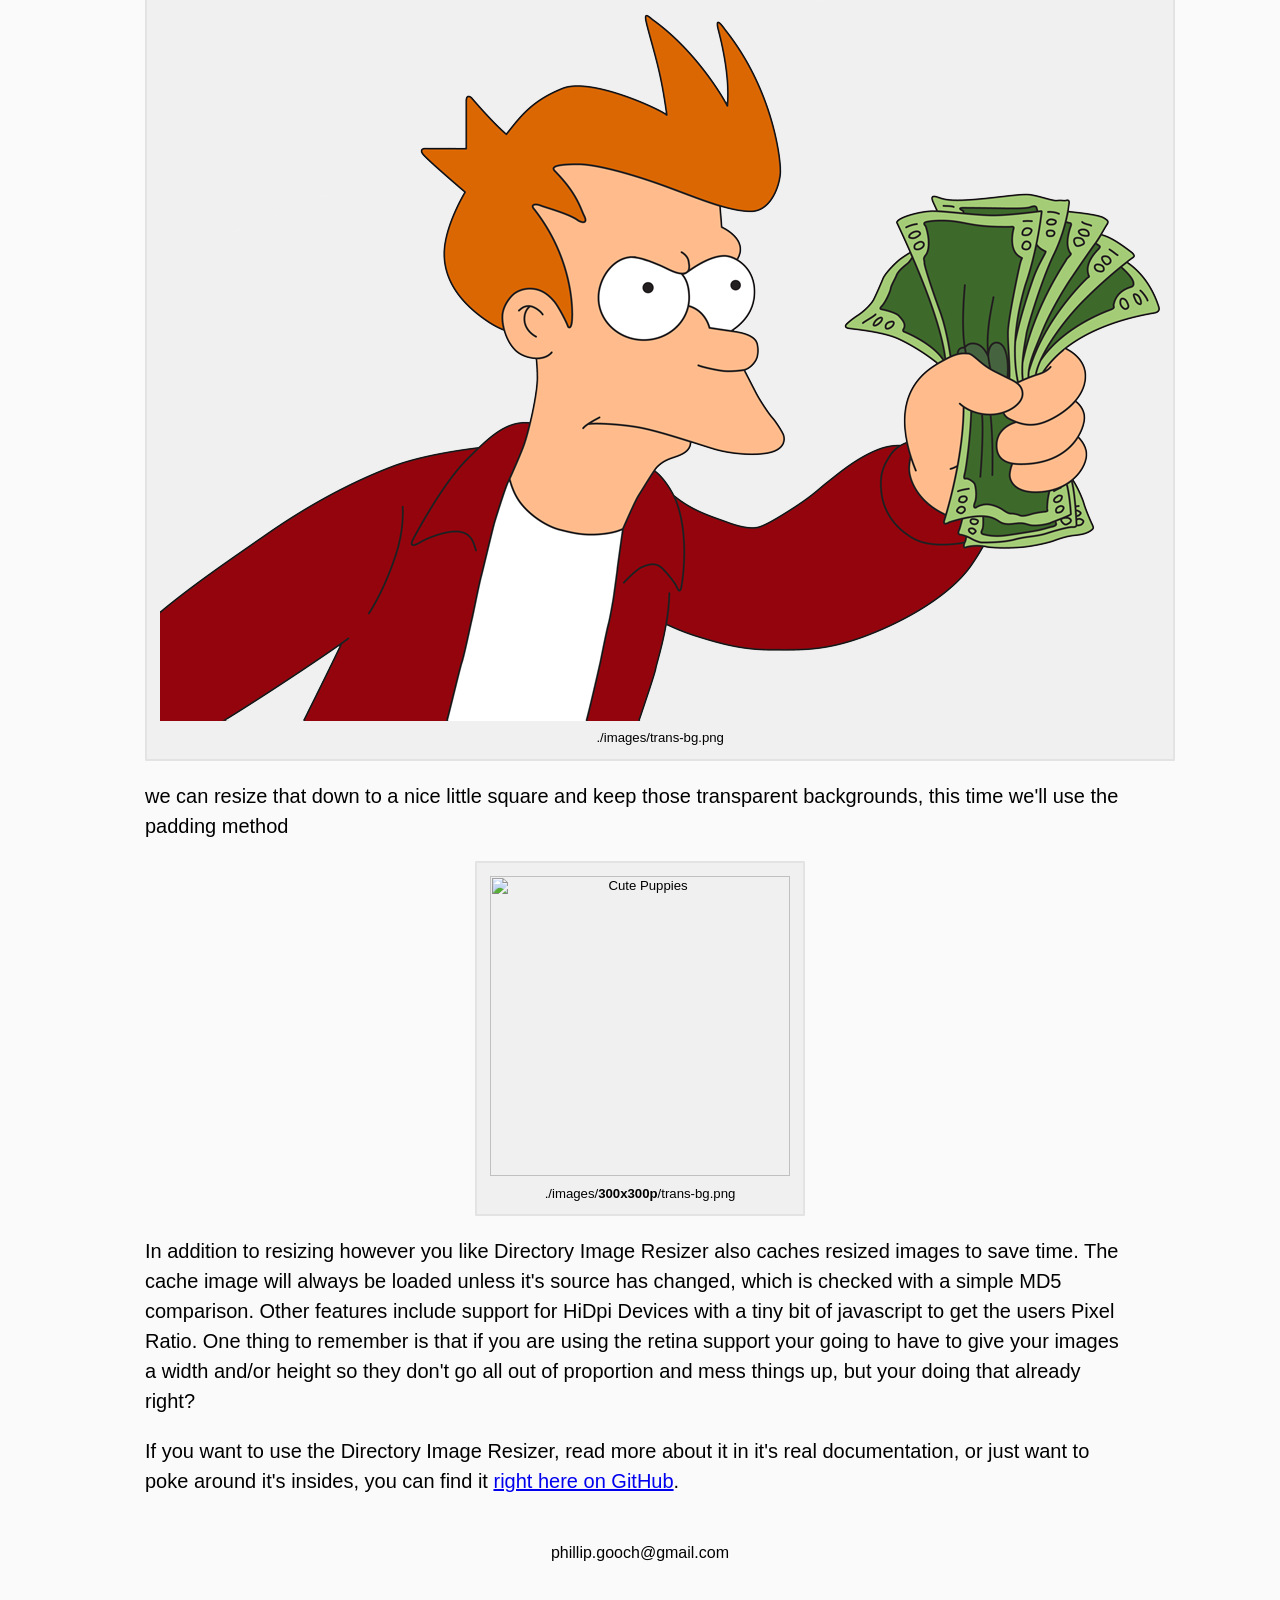
==== commit 683a2129: "v 1.4.3 fixed a ratio change bug add some new features that are  cool; a, f." ====
--- a/example/index.html
+++ b/example/index.html
@@ -73,6 +73,26 @@
 				No Longer Wider
 			</div>
 		</div>
+		<p>You can also use the images original size as a value when giving the image a new size. This is good for things like banners, lets say you want a banner thans 500px wide, but don't really care about the height. can pass it a value like <span>500xan</span> where a is the automatically calculated height of the image and n sets it to the nearest image size possible. This will resize the iamge to be 500px wide and whatever that would need to be in height in order to contain the whole thing. Lets use this image as an example</p>
+		<div class="image">
+			<img src="./images/crossroad.jpg" alt="Crossroads" width="1000px" />
+			<a href="./images/crossroad.jpg">./images/crossroad.jpg</a>, 1000px by 562px
+		</div>
+		<p>We can turn it into a 500px by whatever it needs to be banner like this</p>
+		<div class="image">
+			<img src="./images/500xan/crossroad.jpg" alt="Crossroads" width="500px" />
+			<a href="./images/500xan/crossroad.jpg">./images/500xan/crossroad.jpg</a>
+		</div>
+		<p>Passing the height as a (for <u>a</u>uto) and setting to output the image using the nearest resizing method we created a banner of variable height as needed. You can then give thid iamge a width alone letting the image resize vertically as needed (and horizntally in the case of HiDPI support). You can also replace the vertical size with a for the same effect vertically.</p>
+		<div class="image">
+			<img src="./images/ax250n/crossroad.jpg" alt="Crossroads" height="250px" />
+			<a href="./images/ax250n/crossroad.jpg">./images/ax250n/crossroad.jpg</a>
+		</div>
+		<p>If you looking for a large backgroud image you can also use the letter "f" for full-screen sizing. This will use the users <em>screen</em> dismensions. This is used as opposed to the viewport dimensions so that if the browser window is resized the image will still look as shark and as crisp as possible. With this any image can be used as a size appropriate splash image. For example the below image should be the same size as your screens resolution, complete with DPI adjustments. <em>Note: The iamges displayed on this page are scaled to fit, click the link below the image to get the full size version. Additionally the source image is rather large, if the iamge did not load try vewing it another tab to ensure it did not run out of memory while attempting to resize it.</em>
+		<div class="image">
+			<img src="./images/fxf/vegetables.jpg" alt="Vegetables" width="1000px" />
+			<a href="./images/fxf/vegetables.jpg">./images/fxf/vegetables.jpg</a>
+		</div>
 		<p>But what about images with transparencies you ask, well look at fry, just to give someone some money.</p>
 		<div class="image">
 			<img src="./images/trans-bg.png" alt="Take Fry's Money" width="1000px" />
